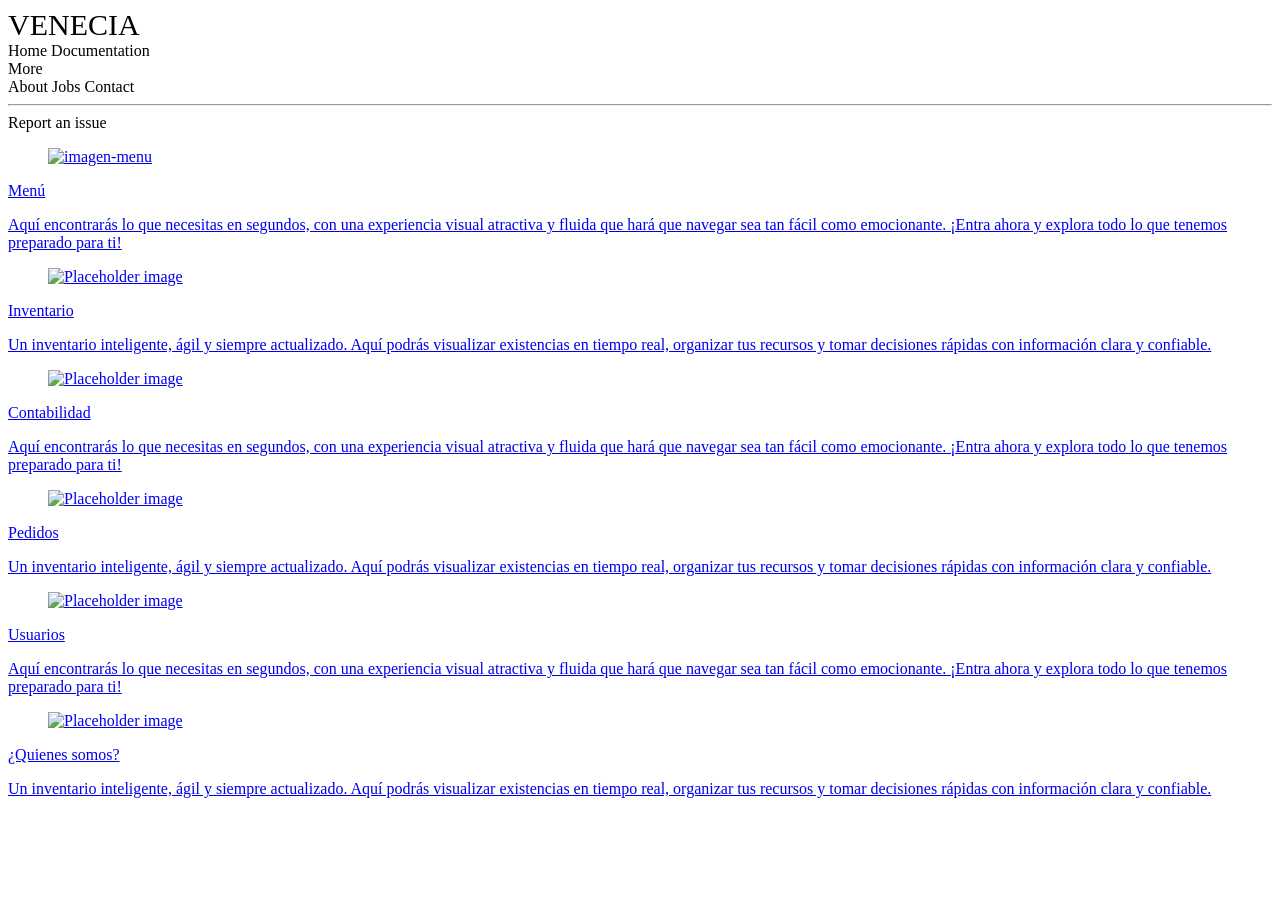
==== index.html @ f370ef92 "Created Project : Upload Files" ====
<!doctype html>
<html lang="en">

<head>
  <meta charset="UTF-8" />
  <meta name="viewport" content="width=device-width, initial-scale=1.0" />
  <link rel="stylesheet" href="https://cdn.jsdelivr.net/npm/bulma@1.0.4/css/bulma.min.css" />
  <title>Restaurante</title>
</head>

<body>
  <nav class="navbar" role="navigation" aria-label="main navigation">
    <div class="navbar-brand">
      <a class="navbar-item" style="color: black; font-size: 30px">VENECIA</a>
    </div>

    <div class="navbar-menu">
      <div class="navbar-start">
        <a class="navbar-item"> Home </a>

        <a class="navbar-item"> Documentation </a>

        <div class="navbar-item has-dropdown is-hoverable">
          <a class="navbar-link"> More </a>

          <div class="navbar-dropdown">
            <a class="navbar-item"> About </a>
            <a class="navbar-item is-selected"> Jobs </a>
            <a class="navbar-item"> Contact </a>
            <hr class="navbar-divider" />
            <a class="navbar-item"> Report an issue </a>
          </div>
        </div>
      </div>
    </div>
  </nav>

  <div class="columns">
    <div class="column">
      <div class="card">
        <div class="card-content">
          <div class="media">
            <a href="modulos/menu.html">
              <div class="media-left">
                <figure class="image is-128x128">
                  <img src="https://cdn-icons-png.flaticon.com/128/1046/1046747.png" alt="imagen-menu" />
                </figure>
              </div>
              <div class="media-content">
                <p class="title is-4">Menú</p>
                <p class="subtitle is-6">
                  Aquí encontrarás lo que necesitas en segundos, con una
                  experiencia visual atractiva y fluida que hará que navegar sea
                  tan fácil como emocionante. ¡Entra ahora y explora todo lo que
                  tenemos preparado para ti!
                </p>
              </div>
            </a>

          </div>
        </div>
      </div>
    </div>

    <div class="column">
      <div class="card">
        <div class="card-content">
          <div class="media">
            <a href="modulos/inventario.html">
              <div class="media-left">
                <figure class="image is-128x128">
                  <img src="https://cdn-icons-png.flaticon.com/128/10951/10951881.png" alt="Placeholder image" />
                </figure>
              </div>
              <div class="media-content">
                <p class="title is-4">Inventario</p>
                <p class="subtitle is-6">
                  Un inventario inteligente, ágil y siempre actualizado. Aquí podrás
                  visualizar existencias en tiempo real, organizar tus recursos
                  y tomar decisiones rápidas con información clara y confiable.
                </p>
              </div>
            </a>

          </div>
        </div>
      </div>
    </div>
  </div>


  <div class="columns">
    <div class="column">
      <div class="card">
        <div class="card-content">
          <div class="media">
            <a href="modulos/contabilidad.html">
              <div class="media-left">
                <figure class="image is-128x128">
                  <img src="https://cdn-icons-png.flaticon.com/128/1570/1570998.png" alt="Placeholder image" />
                </figure>
              </div>
              <div class="media-content">
                <p class="title is-4">Contabilidad</p>
                <p class="subtitle is-6">
                  Aquí encontrarás lo que necesitas en segundos, con una
                  experiencia visual atractiva y fluida que hará que navegar sea
                  tan fácil como emocionante. ¡Entra ahora y explora todo lo que
                  tenemos preparado para ti!
                </p>
              </div>
            </a>

          </div>
        </div>
      </div>
    </div>

    <div class="column">
      <div class="card">
        <div class="card-content">
          <div class="media">
            <a href="modulos/pedidos.html">
              <div class="media-left">
                <figure class="image is-128x128">
                  <img src="https://cdn-icons-png.flaticon.com/128/3500/3500833.png" alt="Placeholder image" />
                </figure>
              </div>
              <div class="media-content">
                <p class="title is-4">Pedidos</p>
                <p class="subtitle is-6">
                  Un inventario inteligente, ágil y siempre actualizado. Aquí podrás
                  visualizar existencias en tiempo real, organizar tus recursos
                  y tomar decisiones rápidas con información clara y confiable.
                </p>
              </div>
            </a>

          </div>
        </div>
      </div>
    </div>
  </div>

  <div class="columns">
    <div class="column">
      <div class="card">
        <div class="card-content">
          <div class="media">
            <a href="modulos/usuarios.html">
              <div class="media-left">
                <figure class="image is-128x128">
                  <img src="https://cdn-icons-png.flaticon.com/128/560/560277.png" alt="Placeholder image" />
                </figure>
              </div>
              <div class="media-content">
                <p class="title is-4">Usuarios</p>
                <p class="subtitle is-6">
                  Aquí encontrarás lo que necesitas en segundos, con una
                  experiencia visual atractiva y fluida que hará que navegar sea
                  tan fácil como emocionante. ¡Entra ahora y explora todo lo que
                  tenemos preparado para ti!
                </p>
              </div>
            </a>

          </div>
        </div>
      </div>
    </div>

    <div class="column">
      <div class="card">
        <div class="card-content">
          <div class="media">
            <a href="modulos/quienes_somos.html">
              <div class="media-left">
                <figure class="image is-128x128">
                  <img src="https://cdn-icons-png.flaticon.com/128/3061/3061341.png" alt="Placeholder image" />
                </figure>
              </div>
              <div class="media-content">
                <p class="title is-4">¿Quienes somos?</p>
                <p class="subtitle is-6">
                  Un inventario inteligente, ágil y siempre actualizado. Aquí podrás
                  visualizar existencias en tiempo real, organizar tus recursos
                  y tomar decisiones rápidas con información clara y confiable.
                </p>
              </div>
            </a>

          </div>
        </div>
      </div>
    </div>
  </div>


</body>

</html>

<!-- 
Menu
Inventario
Quienes somos
Usuarios
Pedido
Contabilidad -->
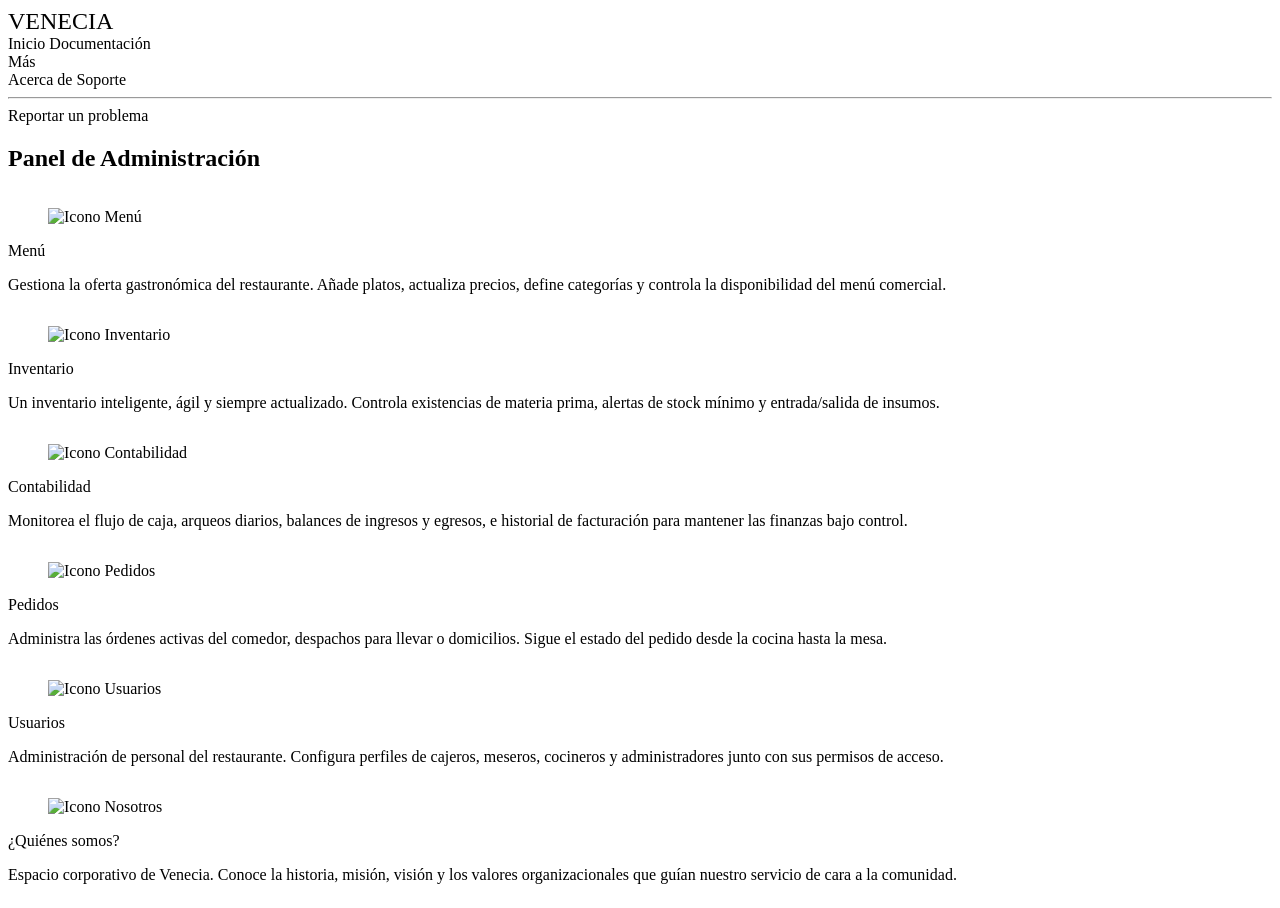
==== commit 156f00e7: "modify_module_pedido : add inputs and styles" ====
--- a/index.html
+++ b/index.html
@@ -1,209 +1,203 @@
-<!doctype html>
-<html lang="en">
+<!DOCTYPE html>
+<html lang="es">
 
 <head>
   <meta charset="UTF-8" />
   <meta name="viewport" content="width=device-width, initial-scale=1.0" />
   <link rel="stylesheet" href="https://cdn.jsdelivr.net/npm/bulma@1.0.4/css/bulma.min.css" />
-  <title>Restaurante</title>
+  <title>Restaurante - Panel Principal</title>
+  <style>
+    /* Pequeño ajuste para que los enlaces no cambien el color del texto interno */
+    .card-link {
+      text-decoration: none;
+      color: inherit;
+      display: flex;
+      width: 100%;
+    }
+    .card {
+      height: 100%;
+      transition: transform 0.2s ease, box-shadow 0.2s ease;
+    }
+    .card:hover {
+      transform: translateY(-5px);
+      box-shadow: 0 8px 16px rgba(0,0,0,0.1);
+    }
+  </style>
 </head>
 
 <body>
-  <nav class="navbar" role="navigation" aria-label="main navigation">
+  <!-- Barra de Navegación -->
+  <nav class="navbar is-dark" role="navigation" aria-label="main navigation">
     <div class="navbar-brand">
-      <a class="navbar-item" style="color: black; font-size: 30px">VENECIA</a>
+      <a class="navbar-item has-text-weight-bold" style="font-size: 24px;">VENECIA</a>
     </div>
 
     <div class="navbar-menu">
       <div class="navbar-start">
-        <a class="navbar-item"> Home </a>
-
-        <a class="navbar-item"> Documentation </a>
-
+        <a class="navbar-item">Inicio</a>
+        <a class="navbar-item">Documentación</a>
         <div class="navbar-item has-dropdown is-hoverable">
-          <a class="navbar-link"> More </a>
-
+          <a class="navbar-link">Más</a>
           <div class="navbar-dropdown">
-            <a class="navbar-item"> About </a>
-            <a class="navbar-item is-selected"> Jobs </a>
-            <a class="navbar-item"> Contact </a>
+            <a class="navbar-item">Acerca de</a>
+            <a class="navbar-item">Soporte</a>
             <hr class="navbar-divider" />
-            <a class="navbar-item"> Report an issue </a>
+            <a class="navbar-item">Reportar un problema</a>
           </div>
         </div>
       </div>
     </div>
   </nav>
 
-  <div class="columns">
-    <div class="column">
-      <div class="card">
-        <div class="card-content">
-          <div class="media">
-            <a href="modulos/menu.html">
-              <div class="media-left">
-                <figure class="image is-128x128">
-                  <img src="https://cdn-icons-png.flaticon.com/128/1046/1046747.png" alt="imagen-menu" />
-                </figure>
-              </div>
-              <div class="media-content">
-                <p class="title is-4">Menú</p>
-                <p class="subtitle is-6">
-                  Aquí encontrarás lo que necesitas en segundos, con una
-                  experiencia visual atractiva y fluida que hará que navegar sea
-                  tan fácil como emocionante. ¡Entra ahora y explora todo lo que
-                  tenemos preparado para ti!
-                </p>
-              </div>
-            </a>
-
-          </div>
-        </div>
+  <!-- Contenedor Principal con Margen -->
+  <section class="section">
+    <div class="container">
+      <h1 class="title has-text-centered mb-6">Panel de Administración</h1>
+      
+      <!-- Un solo contenedor multi-línea para todas las tarjetas -->
+      <div class="columns is-multiline">
+
+        <!-- Módulo: Menú -->
+        <div class="column is-6">
+          <div class="card">
+            <div class="card-content">
+              <a href="menu.html" class="card-link">
+                <div class="media">
+                  <div class="media-left">
+                    <figure class="image is-96x96">
+                      <img src="https://cdn-icons-png.flaticon.com/128/1046/1046747.png" alt="Icono Menú" />
+                    </figure>
+                  </div>
+                  <div class="media-content">
+                    <p class="title is-4">Menú</p>
+                    <p class="subtitle is-6 has-text-grey">
+                      Gestiona la oferta gastronómica del restaurante. Añade platos, actualiza precios, define categorías y controla la disponibilidad del menú comercial.
+                    </p>
+                  </div>
+                </div>
+              </a>
+            </div>
+          </div>
+        </div>
+
+        <!-- Módulo: Inventario -->
+        <div class="column is-6">
+          <div class="card">
+            <div class="card-content">
+              <a href="inventario.html" class="card-link">
+                <div class="media">
+                  <div class="media-left">
+                    <figure class="image is-96x96">
+                      <img src="https://cdn-icons-png.flaticon.com/128/10951/10951881.png" alt="Icono Inventario" />
+                    </figure>
+                  </div>
+                  <div class="media-content">
+                    <p class="title is-4">Inventario</p>
+                    <p class="subtitle is-6 has-text-grey">
+                      Un inventario inteligente, ágil y siempre actualizado. Controla existencias de materia prima, alertas de stock mínimo y entrada/salida de insumos.
+                    </p>
+                  </div>
+                </div>
+              </a>
+            </div>
+          </div>
+        </div>
+
+        <!-- Módulo: Contabilidad -->
+        <div class="column is-6">
+          <div class="card">
+            <div class="card-content">
+              <a href="contabilidad.html" class="card-link">
+                <div class="media">
+                  <div class="media-left">
+                    <figure class="image is-96x96">
+                      <img src="https://cdn-icons-png.flaticon.com/128/1570/1570998.png" alt="Icono Contabilidad" />
+                    </figure>
+                  </div>
+                  <div class="media-content">
+                    <p class="title is-4">Contabilidad</p>
+                    <p class="subtitle is-6 has-text-grey">
+                      Monitorea el flujo de caja, arqueos diarios, balances de ingresos y egresos, e historial de facturación para mantener las finanzas bajo control.
+                    </p>
+                  </div>
+                </div>
+              </a>
+            </div>
+          </div>
+        </div>
+
+        <!-- Módulo: Pedidos -->
+        <div class="column is-6">
+          <div class="card">
+            <div class="card-content">
+              <a href="pedidos.html" class="card-link">
+                <div class="media">
+                  <div class="media-left">
+                    <figure class="image is-96x96">
+                      <img src="https://cdn-icons-png.flaticon.com/128/3500/3500833.png" alt="Icono Pedidos" />
+                    </figure>
+                  </div>
+                  <div class="media-content">
+                    <p class="title is-4">Pedidos</p>
+                    <p class="subtitle is-6 has-text-grey">
+                      Administra las órdenes activas del comedor, despachos para llevar o domicilios. Sigue el estado del pedido desde la cocina hasta la mesa.
+                    </p>
+                  </div>
+                </div>
+              </a>
+            </div>
+          </div>
+        </div>
+
+        <!-- Módulo: Usuarios -->
+        <div class="column is-6">
+          <div class="card">
+            <div class="card-content">
+              <a href="usuarios.html" class="card-link">
+                <div class="media">
+                  <div class="media-left">
+                    <figure class="image is-96x96">
+                      <img src="https://cdn-icons-png.flaticon.com/128/560/560277.png" alt="Icono Usuarios" />
+                    </figure>
+                  </div>
+                  <div class="media-content">
+                    <p class="title is-4">Usuarios</p>
+                    <p class="subtitle is-6 has-text-grey">
+                      Administración de personal del restaurante. Configura perfiles de cajeros, meseros, cocineros y administradores junto con sus permisos de acceso.
+                    </p>
+                  </div>
+                </div>
+              </a>
+            </div>
+          </div>
+        </div>
+
+        <!-- Módulo: ¿Quiénes Somos? -->
+        <div class="column is-6">
+          <div class="card">
+            <div class="card-content">
+              <a href="quienes_somos.html" class="card-link">
+                <div class="media">
+                  <div class="media-left">
+                    <figure class="image is-96x96">
+                      <img src="https://cdn-icons-png.flaticon.com/128/3061/3061341.png" alt="Icono Nosotros" />
+                    </figure>
+                  </div>
+                  <div class="media-content">
+                    <p class="title is-4">¿Quiénes somos?</p>
+                    <p class="subtitle is-6 has-text-grey">
+                      Espacio corporativo de Venecia. Conoce la historia, misión, visión y los valores organizacionales que guían nuestro servicio de cara a la comunidad.
+                    </p>
+                  </div>
+                </div>
+              </a>
+            </div>
+          </div>
+        </div>
+
       </div>
     </div>
-
-    <div class="column">
-      <div class="card">
-        <div class="card-content">
-          <div class="media">
-            <a href="modulos/inventario.html">
-              <div class="media-left">
-                <figure class="image is-128x128">
-                  <img src="https://cdn-icons-png.flaticon.com/128/10951/10951881.png" alt="Placeholder image" />
-                </figure>
-              </div>
-              <div class="media-content">
-                <p class="title is-4">Inventario</p>
-                <p class="subtitle is-6">
-                  Un inventario inteligente, ágil y siempre actualizado. Aquí podrás
-                  visualizar existencias en tiempo real, organizar tus recursos
-                  y tomar decisiones rápidas con información clara y confiable.
-                </p>
-              </div>
-            </a>
-
-          </div>
-        </div>
-      </div>
-    </div>
-  </div>
-
-
-  <div class="columns">
-    <div class="column">
-      <div class="card">
-        <div class="card-content">
-          <div class="media">
-            <a href="modulos/contabilidad.html">
-              <div class="media-left">
-                <figure class="image is-128x128">
-                  <img src="https://cdn-icons-png.flaticon.com/128/1570/1570998.png" alt="Placeholder image" />
-                </figure>
-              </div>
-              <div class="media-content">
-                <p class="title is-4">Contabilidad</p>
-                <p class="subtitle is-6">
-                  Aquí encontrarás lo que necesitas en segundos, con una
-                  experiencia visual atractiva y fluida que hará que navegar sea
-                  tan fácil como emocionante. ¡Entra ahora y explora todo lo que
-                  tenemos preparado para ti!
-                </p>
-              </div>
-            </a>
-
-          </div>
-        </div>
-      </div>
-    </div>
-
-    <div class="column">
-      <div class="card">
-        <div class="card-content">
-          <div class="media">
-            <a href="modulos/pedidos.html">
-              <div class="media-left">
-                <figure class="image is-128x128">
-                  <img src="https://cdn-icons-png.flaticon.com/128/3500/3500833.png" alt="Placeholder image" />
-                </figure>
-              </div>
-              <div class="media-content">
-                <p class="title is-4">Pedidos</p>
-                <p class="subtitle is-6">
-                  Un inventario inteligente, ágil y siempre actualizado. Aquí podrás
-                  visualizar existencias en tiempo real, organizar tus recursos
-                  y tomar decisiones rápidas con información clara y confiable.
-                </p>
-              </div>
-            </a>
-
-          </div>
-        </div>
-      </div>
-    </div>
-  </div>
-
-  <div class="columns">
-    <div class="column">
-      <div class="card">
-        <div class="card-content">
-          <div class="media">
-            <a href="modulos/usuarios.html">
-              <div class="media-left">
-                <figure class="image is-128x128">
-                  <img src="https://cdn-icons-png.flaticon.com/128/560/560277.png" alt="Placeholder image" />
-                </figure>
-              </div>
-              <div class="media-content">
-                <p class="title is-4">Usuarios</p>
-                <p class="subtitle is-6">
-                  Aquí encontrarás lo que necesitas en segundos, con una
-                  experiencia visual atractiva y fluida que hará que navegar sea
-                  tan fácil como emocionante. ¡Entra ahora y explora todo lo que
-                  tenemos preparado para ti!
-                </p>
-              </div>
-            </a>
-
-          </div>
-        </div>
-      </div>
-    </div>
-
-    <div class="column">
-      <div class="card">
-        <div class="card-content">
-          <div class="media">
-            <a href="modulos/quienes_somos.html">
-              <div class="media-left">
-                <figure class="image is-128x128">
-                  <img src="https://cdn-icons-png.flaticon.com/128/3061/3061341.png" alt="Placeholder image" />
-                </figure>
-              </div>
-              <div class="media-content">
-                <p class="title is-4">¿Quienes somos?</p>
-                <p class="subtitle is-6">
-                  Un inventario inteligente, ágil y siempre actualizado. Aquí podrás
-                  visualizar existencias en tiempo real, organizar tus recursos
-                  y tomar decisiones rápidas con información clara y confiable.
-                </p>
-              </div>
-            </a>
-
-          </div>
-        </div>
-      </div>
-    </div>
-  </div>
-
-
+  </section>
 </body>
 
-</html>
-
-<!-- 
-Menu
-Inventario
-Quienes somos
-Usuarios
-Pedido
-Contabilidad -->+</html>
